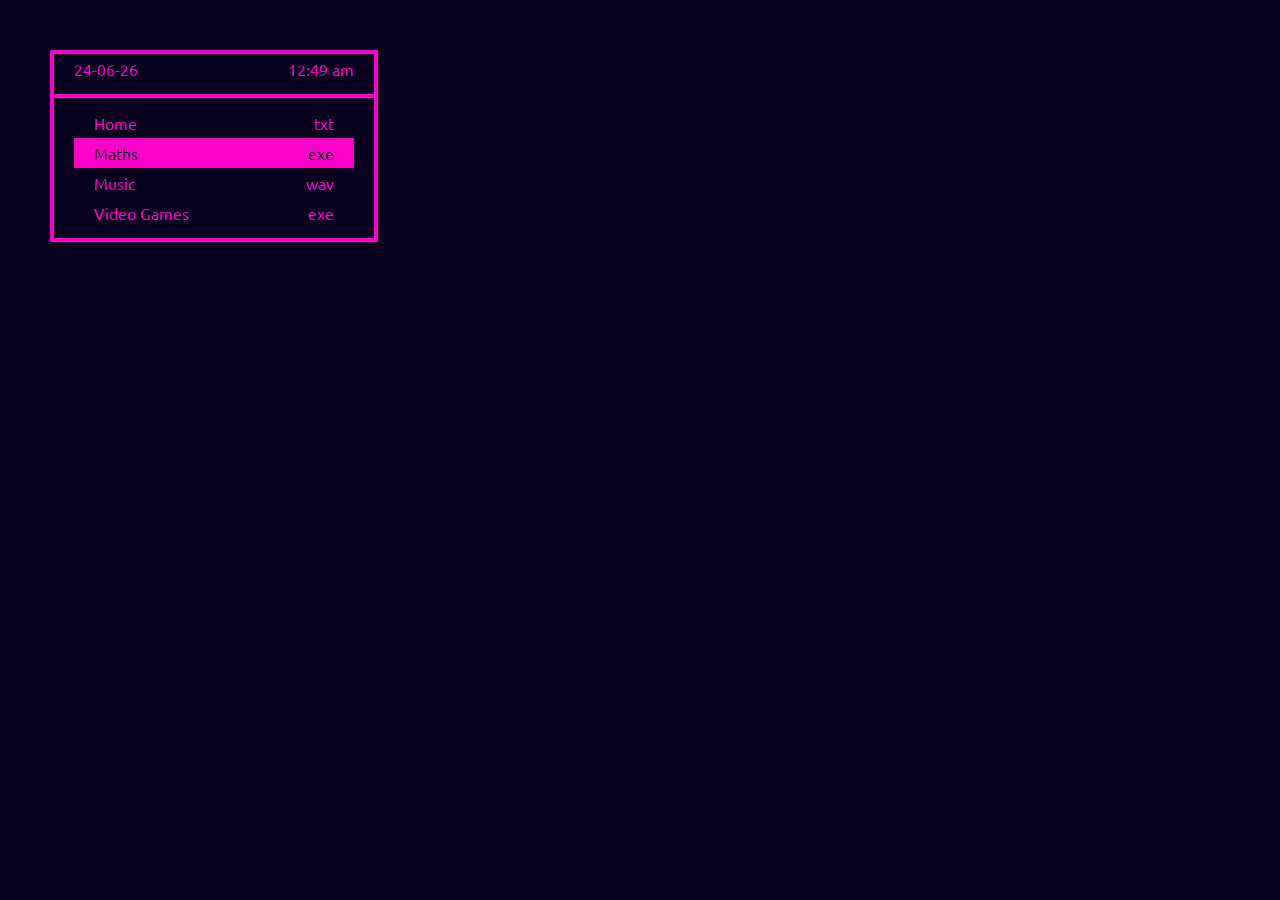
==== pages/Maths/mainMaths.html @ cbff9898 "Initial Commit" ====
<!DOCTYPE html>
<html lang="en">
<head>
    <meta charset="UTF-8">
    <link rel="preconnect" href="https://fonts.googleapis.com">
    <link rel="preconnect" href="https://fonts.gstatic.com" crossorigin>
    <link href="https://fonts.cdnfonts.com/css/public-pixel" rel="stylesheet">
    <link href="https://fonts.googleapis.com/css2?family=Ubuntu:ital,wght@0,300;0,400;0,500;0,700;1,300;1,400;1,500;1,700&display=swap" rel="stylesheet">
    <link rel="stylesheet" href="../../style.css">
    <link rel="shortcut icon" type="image/png" href=""> <!-- Mettre l'icone-->
    <meta name="viewport" content="width=device-width, initial-scale=1.0">
    <title>Showmielle</title>
</head>
<body>
    <div class="sidenav">
        <div class="date" id="date"></div>
        <div class="pagelist">
            <a href="../../index.html"><span>Home</span><span>txt</span></a>
            <a class="active" href="../Maths/mainMaths.html"><span>Maths</span><span>exe</span></a>
            <a href="../Music/mainMusic.html"><span>Music</span><span>wav</span></a>
            <a href="../VideoGames/mainVideoGames.html"><span>Video Games</span><span>exe</span></a>
        </div>
    </div>
    <script src="../../scripts/time.js"></script>
</body>
</html>
---- style.css ----
*{
    margin: 0;
    padding: 0;
    border: 0;
    font-size: 100%;
    font: inherit;
    vertical-align: baseline;
}

:root {
    --bgcol: white;
    --cntcol: #ff00c8;
    --black:  #080220;
}

body {
    background-color: var(--black);
    color: var(--cntcol);
    font-family: 'Public Pixel',"Ubuntu", sans-serif;
}

.outer {
    display: table;
    position: absolute;
    height: 100%;
    width: 100%;
}

.middle {
    display: table-cell;
    vertical-align: middle; 
}

.inner {
    text-align: center;
    margin-left: auto;
    margin-right: auto;
    max-width: 1400px;
}

.profile_pic{
    margin-bottom: 1em;
}

.profile_pic img{
    display: block;
    margin: auto;
    border-radius: 160px;
    border-style: solid;
    border-color:var(--cntcol);
    border-width: 4px;
    width: 300px;
    height: 300px;
}

.name {
    font-size: xx-large;
}

.textglitch {
    --dist: 5px;
    text-shadow: var(--dist) 0px var(--dist) aqua, calc(0px - var(--dist)) 0px var(--dist) aqua;
}

.wrapper {
    --blur: 0.7;
    position:relative;
    display:flex;
    flex-direction:row;
    justify-content:center;
    border-radius:1rem;
    
}
  
.blurred-wrapper {
    
    position: absolute;
    filter: blur(1rem);
    
    transform: scale(
      var(--blur),
      0.001
    )
      
}
  
.blurred {
    
    transform: scale(
      calc( 1/var(--blur) ),
      1000
    )
      
}

.still {
    z-index: 1;
}

.project_list{
    margin-top: 50px;
    display: flex;
    flex-wrap: wrap;
    justify-content: center;
    gap: 10px 10px;
}

.window{
    --pad: 5px;
    width: 400px;
    padding: var(--pad);
    background-color: var(--bgcol);
    color: var(--cntcol);
    border-color: var(--cntcol);
    border-width: 3px;
    border-style: solid;
}

.window .header{
    margin-bottom: var(--pad);
}

.header{
    width: 100%;
    display: flex;
}

.header .h1{
    flex: 1;
    width: fit-content;
}

.cross{
    flex: 1;
    width: 100%;
    text-align: right;
    user-select: none;
}

.window .window-content{
    background-color: var(--cntcol);
    color: var(--bgcol);
    padding: 5px;
    text-align: center;
}

.window-content .txt-content{
    display: flex;

    align-items: center;
    margin: 20px 30px;
    gap: 15px;
    text-align: left;
}

.txt-content p{
    flex: 3;
}

.txt-content img{
    flex: 1;
    width: 100%;
}

.window-buttons{
    display: flex;
    justify-content: center;
}

.window .window-content button{
    padding: 5px;
    margin: 5px;
    background-color: var(--cntcol);
    color: var(--bgcol);
    border-color: var(--bgcol);
    border-width: 3px;
    border-style: solid;
}

.window .window-content button:hover{
    background-color: var(--bgcol);
    color: var(--cntcol);
    
}

.sidenav{
    top: 50px;
    left: 50px;
    position: fixed;
    display: flex;
    flex-direction: column;
    z-index: 1;
    width: 25%;
    border-width: 4px;
    border-color: var(--cntcol);
    border-style: solid;
}

.sidenav .date{
    display: flex;
    justify-content: space-between;
    padding: 5px 20px;
    padding-bottom: 15px;
    border-bottom: 4px solid var(--cntcol);
}

.sidenav .pagelist{
    padding: 10px 20px;
}

.sidenav a{
    display: flex;
    justify-content: space-between;
    padding: 5px 20px;
    text-decoration: none;
    color: var(--cntcol);
}

.sidenav a:hover{
    color: var(--black);
    background-color: var(--cntcol);
}

.sidenav .active{
    color: var(--black);
    background-color: var(--cntcol);
}
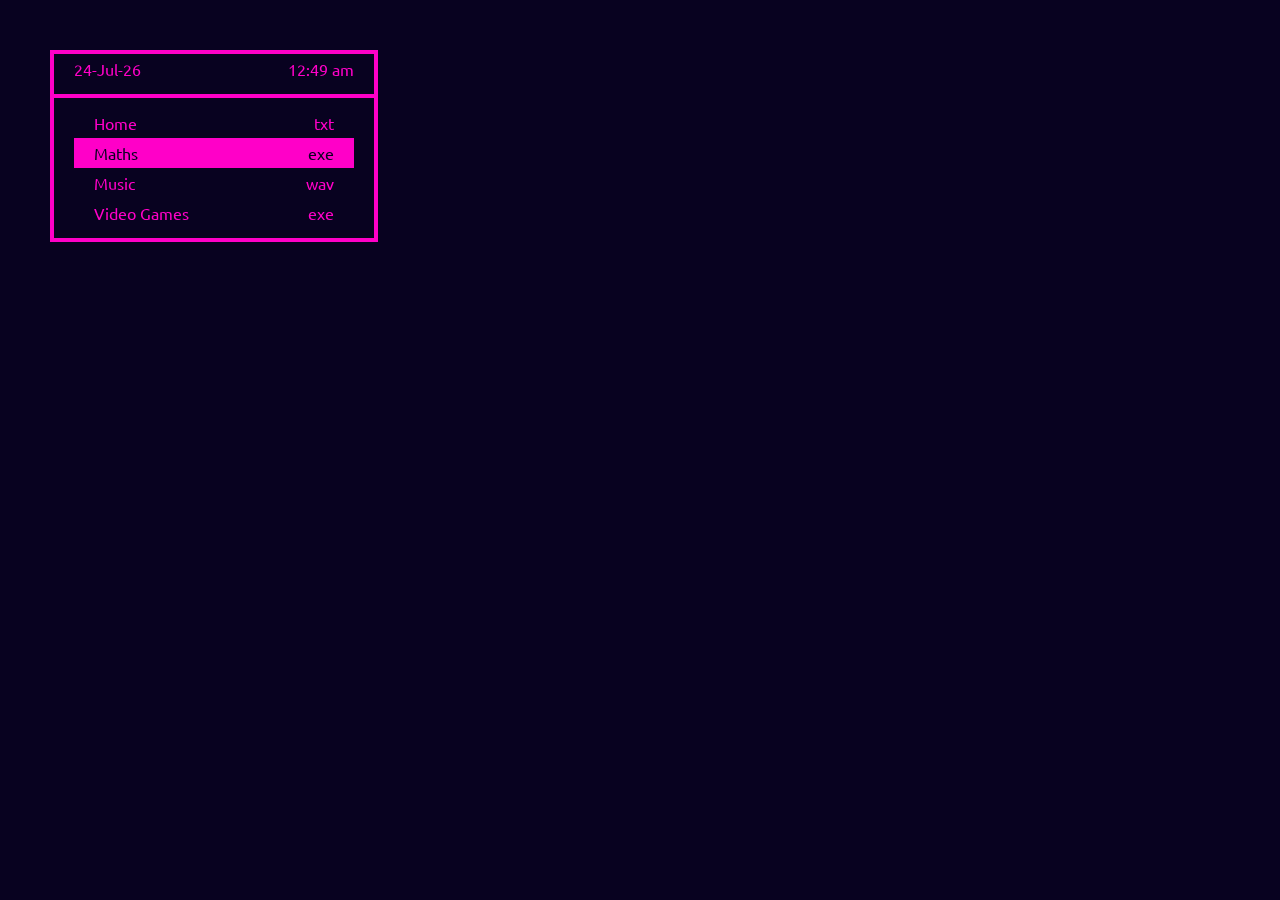
==== commit ccac8665: "LineCircleInter Project" ====
--- a/pages/Maths/mainMaths.html
+++ b/pages/Maths/mainMaths.html
@@ -6,7 +6,7 @@
     <link rel="preconnect" href="https://fonts.gstatic.com" crossorigin>
     <link href="https://fonts.cdnfonts.com/css/public-pixel" rel="stylesheet">
     <link href="https://fonts.googleapis.com/css2?family=Ubuntu:ital,wght@0,300;0,400;0,500;0,700;1,300;1,400;1,500;1,700&display=swap" rel="stylesheet">
-    <link rel="stylesheet" href="../../style.css">
+    <link rel="stylesheet" href="/style.css">
     <link rel="shortcut icon" type="image/png" href=""> <!-- Mettre l'icone-->
     <meta name="viewport" content="width=device-width, initial-scale=1.0">
     <title>Showmielle</title>
@@ -15,12 +15,24 @@
     <div class="sidenav">
         <div class="date" id="date"></div>
         <div class="pagelist">
-            <a href="../../index.html"><span>Home</span><span>txt</span></a>
-            <a class="active" href="../Maths/mainMaths.html"><span>Maths</span><span>exe</span></a>
-            <a href="../Music/mainMusic.html"><span>Music</span><span>wav</span></a>
-            <a href="../VideoGames/mainVideoGames.html"><span>Video Games</span><span>exe</span></a>
+            <a href="/index.html"><span>Home</span><span>txt</span></a>
+            <a class="active" href="/Maths/mainMaths.html"><span>Maths</span><span>exe</span></a>
+            <a href="/Music/mainMusic.html"><span>Music</span><span>wav</span></a>
+            <a href="/VideoGames/mainVideoGames.html"><span>Video Games</span><span>exe</span></a>
         </div>
     </div>
-    <script src="../../scripts/time.js"></script>
+
+    <div class="outer">
+        <div class="middle">
+            <div class="inner">
+                <div class="project_list" id="math-project-list">
+
+                </div>
+            </div>
+        </div>
+    </div>
+
+    <script src="/scripts/time.js"></script>
+    <script src="/main.js"></script>
 </body>
 </html>--- a/style.css
+++ b/style.css
@@ -38,6 +38,10 @@
     max-width: 1400px;
 }
 
+.main_card{
+    margin-bottom: 20px;
+}
+
 .profile_pic{
     margin-bottom: 1em;
 }
